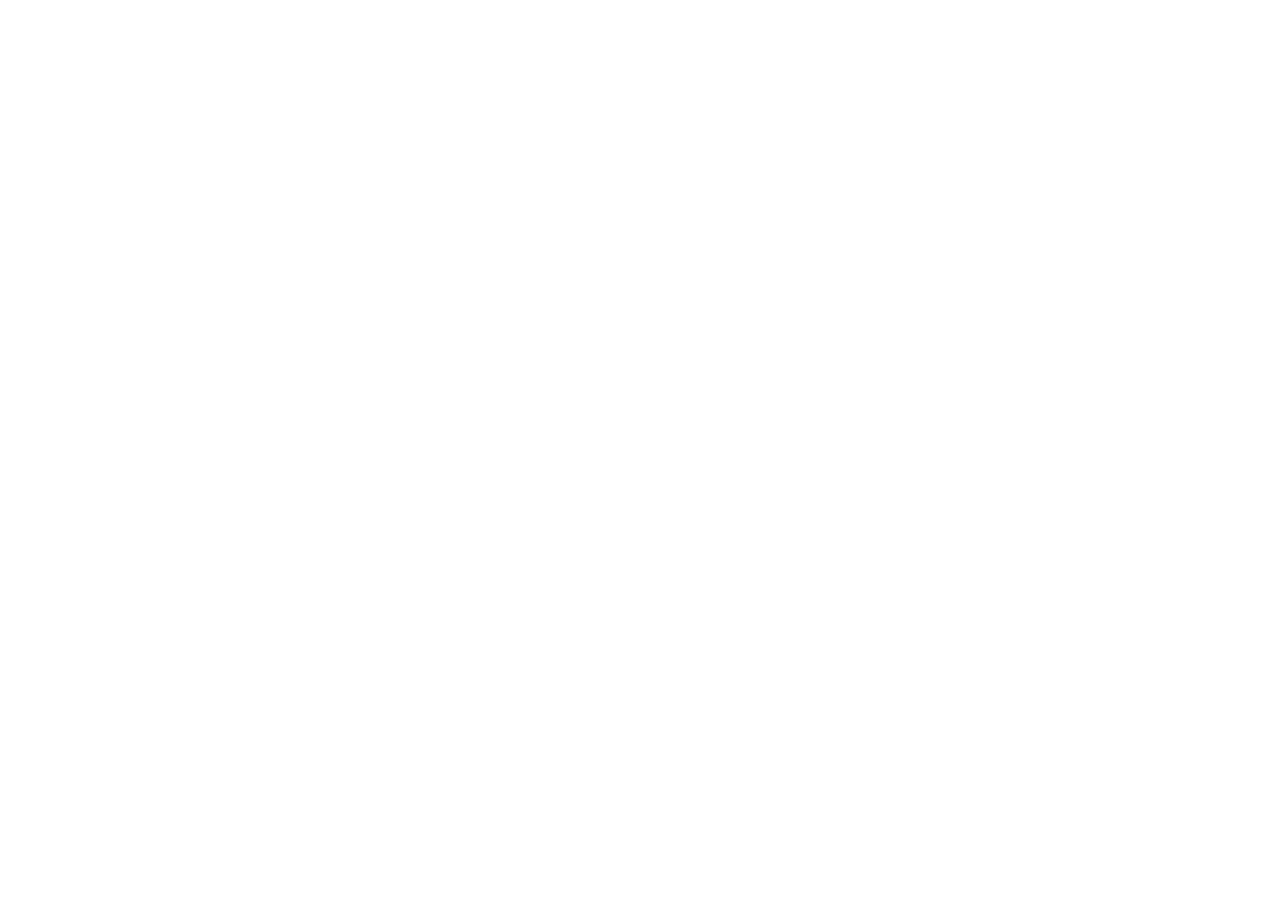
==== index.html @ 65cd0772 "index file added" ====
<html>
  <head>
    <meta charset="utf-8" />
    <meta
      name="viewport"
      content="width=device-width, initial-scale=1.0,maximum-scale=1.0, user-scalable=no"
    />
    <title>Stream TV</title>
    <meta name="robots" content="noindex" />
    <link rel="stylesheet" href="css/darkmod.min.css" />
    <script src="https://cdnjs.cloudflare.com/ajax/libs/lazysizes/4.1.5/lazysizes.min.js"></script>
  </head>
  <body data-new-gr-c-s-check-loaded="14.1012.0" data-gr-ext-installed="">
    <div id="content">
      <div class="container">
        <div id="list" class="row"></div>
      </div>
    </div>

    <script src="./script.js"></script>
  </body>
</html>
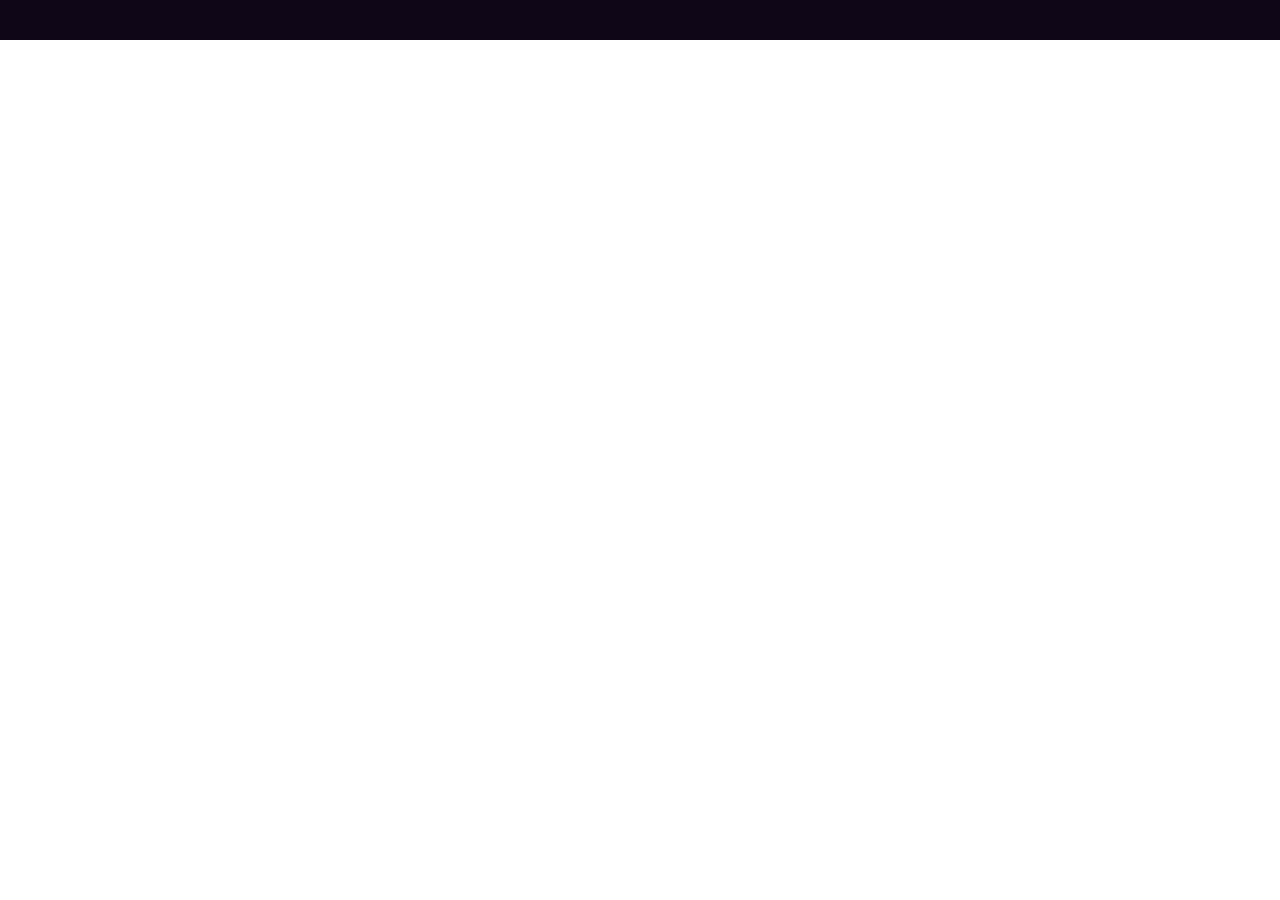
==== commit 0d14c66d: "Add files via upload" ====
--- a/index.html
+++ b/index.html
@@ -1,22 +1,49 @@
-<html>
-  <head>
-    <meta charset="utf-8" />
-    <meta
-      name="viewport"
-      content="width=device-width, initial-scale=1.0,maximum-scale=1.0, user-scalable=no"
-    />
-    <title>Stream TV</title>
-    <meta name="robots" content="noindex" />
-    <link rel="stylesheet" href="css/darkmod.min.css" />
-    <script src="https://cdnjs.cloudflare.com/ajax/libs/lazysizes/4.1.5/lazysizes.min.js"></script>
-  </head>
-  <body data-new-gr-c-s-check-loaded="14.1012.0" data-gr-ext-installed="">
-    <div id="content">
-      <div class="container">
-        <div id="list" class="row"></div>
-      </div>
-    </div>
-
-    <script src="./script.js"></script>
-  </body>
-</html>
+<html>
+    <head>
+        <title>Welcome</title>
+        <script src="channel_list.js"></script>
+        <style>
+            body{
+                margin:0;
+                padding:0;
+                border:0;
+                outline:0;
+                font-size:100%;
+                vertical-align:baseline;
+            }
+            .main{
+                background-color:rgba(15, 6,23, 1) ;
+                padding:20px;
+                display: block;
+                text-align: center;
+            }
+            .channel{
+                height:100px;
+                width:200px;
+                margin: 10px;
+                overflow: hidden;
+                background: rgb(29,30,36);
+                color: white;
+                border-radius: 5px;
+                padding-top: 25px;
+                display: inline-block;
+            }
+            .channel > img{
+                top:0;
+                left: 0;
+                right: 0;
+                bottom: 0;
+                height:90px;
+                width: 174px;
+            }
+            .channel:hover{
+                cursor: pointer;
+            }
+        </style>
+    </head>
+    <body>
+        <div class="main" id="ch_list">
+            
+        </div>
+    </body>
+</html>